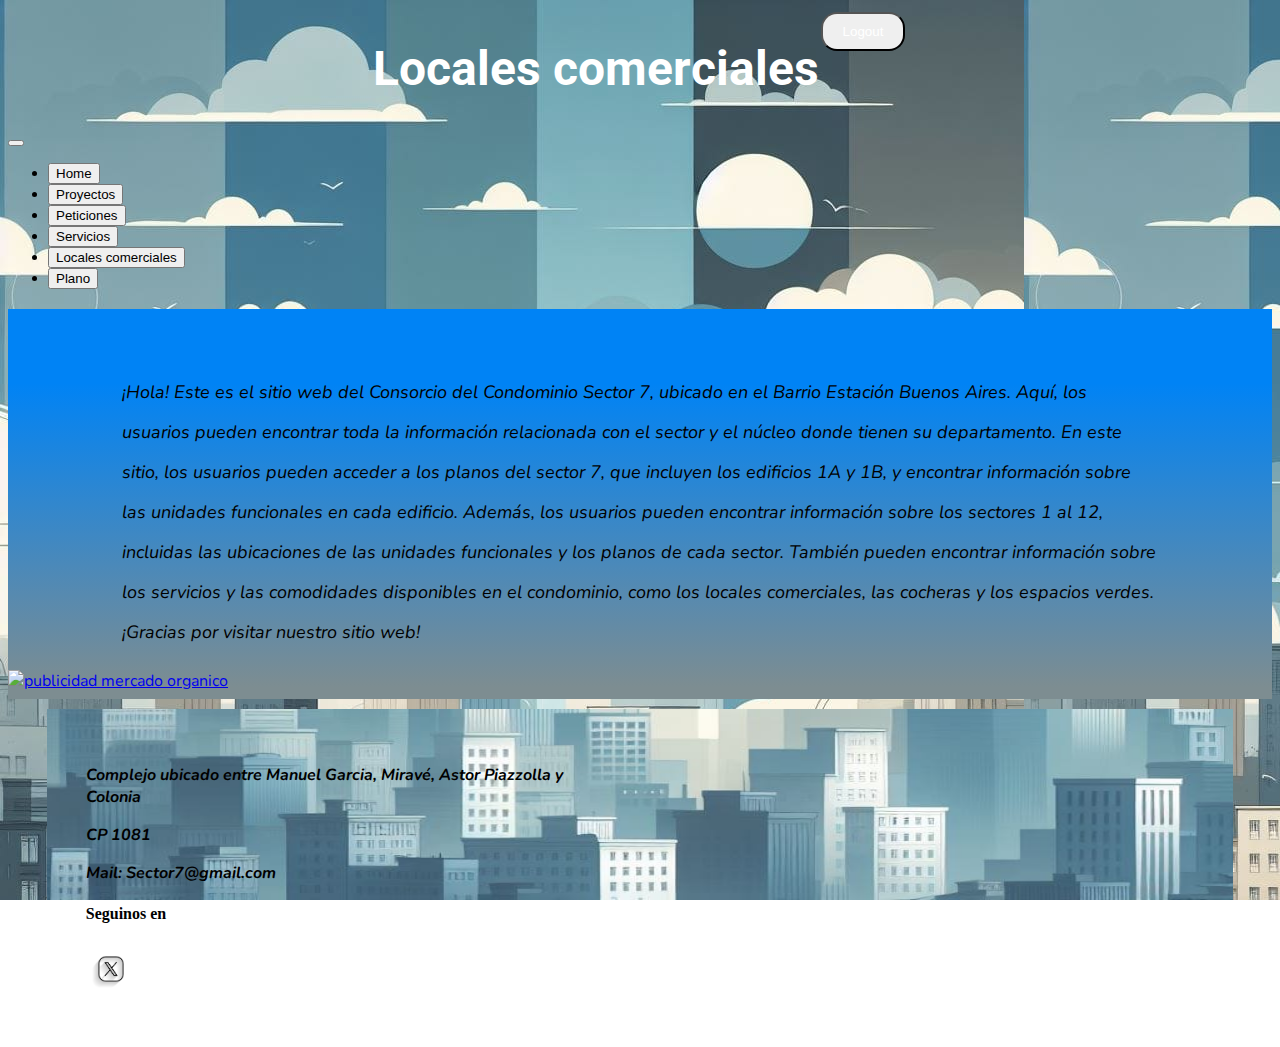
==== pages/locales.html @ c0dd50c4 "se agrega burguer button y pag locales" ====
<!DOCTYPE html>
<html lang="es">

<head>
    <meta charset="UTF-8">
    <meta name="viewport" content="width=device-width, initial-scale=1.0">
    <title>E.B.A. Sector 7</title>
    <link rel="shortcut icon" href="./icons/favicon.png" type="image/x-icon">
    <!-- link CSS boostrap -->
    <link href="https://cdn.jsdelivr.net/npm/bootstrap@5.3.2/dist/css/bootstrap.min.css" rel="stylesheet"
        integrity="sha384-T3c6CoIi6uLrA9TneNEoa7RxnatzjcDSCmG1MXxSR1GAsXEV/Dwwykc2MPK8M2HN" crossorigin="anonymous">
    <!-- link CSS -->
    <link rel="stylesheet" href="../css/main.css">
</head>

<body class="bg-img flex-wrap">


    <header class="flex flex-wrap ">

        <div class="container">
            <h1 class="text-bold banner shadow-sm">
                Locales comerciales
            </h1>
        </div>

        <div>
            <a href="./pages/log.html">
                <button type="button" class="btn button btn-primary" data-bs-toggle="tab"
                    aria-expanded="false">Logout</button></a>
        </div>
    </header>
    <nav class="navbar navbar-expand-sm ">
        <div class="container-fluid flex-wrap ">

            <button
                class="container-fluid navbar-toggler navbar-nav me-auto mb-2 mb-lg-0 nav-fill p-1 smal bg-primary rounded-5 shadow-sm"
                type="button" data-bs-toggle="collapse" data-bs-target="#navbarSupportedContent"
                aria-controls="navbarSupportedContent" aria-expanded="false" aria-label="Toggle navigation">
                <span class="container-fluid navbar-toggler-icon"></span>
            </button>

            <div class="collapse navbar-collapse" id="navbarSupportedContent">
                <ul class="container-fluid nav nav-pills navbar-nav me-auto mb-2 mb-lg-0 nav-fill p-1 smal bg-primary rounded-5 shadow-sm "
                    id="pillNav2" role="tablist"
                    style="--bs-nav-link-color: var(--bs-white); --bs-nav-pills-link-active-color: var(--bs-primary); --bs-nav-pills-link-active-bg: var(--bs-white);">
                    <li class="nav-item" role="presentation">
                        <a href="../index.html">
                            <button class="nav-link rounded-5" id="home-tab2" data-bs-toggle="tab" type="button"
                                role="tab" aria-selected="true">Home</button> </a>
                    </li>
                    <li class="nav-item" role="presentation">
                        <a href="../pages/proyectos.html">
                            <button class="nav-link rounded-5" id="home-tab2" data-bs-toggle="tab" type="button"
                                role="tab" aria-selected="false">Proyectos</button> </a>
                    </li>
                    <li class="nav-item" role="presentation">
                        <a href="../pages/peticiones.html">
                            <button class="nav-link rounded-5" id="profile-tab2" data-bs-toggle="tab" type="button"
                                role="tab" aria-selected="false">Peticiones</button></a>
                    </li>
                    <li class="nav-item" role="presentation">
                        <a href="../pages/servicios.html">
                            <button class="nav-link rounded-5" id="profile-tab2" data-bs-toggle="tab" type="button"
                                role="tab" aria-selected="false">Servicios</button></a>
                    </li>
                    <li class="nav-item" role="presentation">
                        <a href="#">
                            <button class="nav-link  active rounded-5" id="contact-tab2" data-bs-toggle="tab"
                                type="button" role="tab" aria-selected="false">Locales comerciales</button></a>
                    </li>
                    <li class="nav-item " role="presentation"> <a
                            href="../planos/planos_sector_7_-_estacion_buenos_aires.pdf" target="_blank">
                            <button class="nav-link rounded-5" id="contact-tab3" data-bs-toggle="tab" type="button"
                                role="tab" aria-selected="false">Plano</button></a>
                    </li>
                </ul>
            </div>

        </div>
    </nav>
    <main class="container flex">

        <p class="text-italic col-12 col-md-8">
            ¡Hola! Este es el sitio web del Consorcio del Condominio Sector 7, ubicado en el Barrio Estación
            Buenos Aires. Aquí, los usuarios pueden encontrar toda la información relacionada con el sector
            y el núcleo donde tienen su departamento. En este sitio, los usuarios pueden acceder a los
            planos del sector 7, que incluyen los edificios 1A y 1B, y encontrar información sobre las
            unidades funcionales en cada edificio. Además, los usuarios pueden encontrar información sobre
            los sectores 1 al 12, incluidas las ubicaciones de las unidades funcionales y los planos de cada
            sector. También pueden encontrar información sobre los servicios y las comodidades disponibles
            en el condominio, como los locales comerciales, las cocheras y los espacios verdes. ¡Gracias por
            visitar nuestro sitio web!
        </p>
        <aside class="col-4 col-12 col-md-4">
            <a href="https://mercadillosaludable.com.ar/tiendaonline/" target="_blank">
                <img src="./img/publicidad.jpeg" class="publicidad" alt="publicidad mercado organico">
            </a>
        </aside>

    </main>


    <footer class="flex flex-foot container">
        <div>
            <p> Complejo ubicado entre Manuel Garcia, Miravé, Astor Piazzolla y Colonia</p>
            <p> CP 1081</p>
            <p>Mail: Sector7@gmail.com</p>

            <h4>Seguinos en </h4>
            <div>
                <a href="https://twitter.com/?lang=es" target="_blank">
                    <img src="../icons/x-logo.jpg" class="insta-social-icons" alt="icono de X">
                </a>
            </div>
        </div>


        <iframe
            src="https://www.google.com/maps/embed?pb=!1m18!1m12!1m3!1d3282.4201870829006!2d-58.39779462540276!3d-34.64408985962954!2m3!1f0!2f0!3f0!3m2!1i1024!2i768!4f13.1!3m3!1m2!1s0x95bccb83aa2471dd%3A0x583ea751033adac0!2sEstaci%C3%B3n%20Buenos%20Aires%20Sector%207!5e0!3m2!1ses-419!2sar!4v1702145717368!5m2!1ses-419!2sar"
            width="600" height="200" style="border:0;" allowfullscreen="" loading="lazy"
            referrerpolicy="no-referrer-when-downgrade">
        </iframe>



    </footer>


    <script src="https://cdn.jsdelivr.net/npm/bootstrap@5.3.2/dist/js/bootstrap.bundle.min.js"
        integrity="sha384-C6RzsynM9kWDrMNeT87bh95OGNyZPhcTNXj1NW7RuBCsyN/o0jlpcV8Qyq46cDfL"
        crossorigin="anonymous"></script>


</body>

</html>
---- css/main.css ----
@import url("https://fonts.googleapis.com/css2?family=Nunito:ital,wght@1,300;1,500&family=Open+Sans:ital,wght@0,300;1,300&family=Roboto:wght@500&display=swap");
h1 {
  display: flex;
  text-align: center;
  color: rgb(255, 255, 255);
  font-family: "Roboto", sans-serif;
  font-size: 300%;
  align-items: center;
  flex-direction: row;
}

h2 {
  font-family: "Nunito", sans-serif;
  text-decoration: black;
  font-size: xx-large;
  color: rgb(1, 0, 10);
}

h3 {
  color: aliceblue;
  text-decoration: underline;
  text-align: center;
}

main {
  display: flex;
  flex-wrap: wrap;
  background-image: linear-gradient(to top, #7d8d91 3%, #0083f5 81%);
  margin-top: 20px;
  padding-top: 1.5%;
  color: rgb(0, 0, 0);
  font-family: "Nunito", sans-serif;
  background-size: cover;
}

.text-italic {
  font-style: italic;
  padding: 2% 9% 0% 9%;
  font-size: large;
  line-height: 40px;
}

.text-bold {
  font-weight: bold;
}

.publicidad {
  max-width: 100%;
  margin-bottom: 3.5%;
}

.banner {
  justify-content: center;
  background-repeat: repeat-x;
  background-attachment: fixed;
  background-position: center;
}

.flex {
  display: flex;
}

.flex-wrap {
  flex-wrap: wrap;
  min-width: 320px;
  max-width: auto;
  justify-content: center;
}

.proyect-direccion {
  flex-direction: row;
}

.back-peticions {
  background-image: linear-gradient(to top, #7d8d91 3%, #0083f5 81%);
}

.section-peticion {
  margin-top: 20px;
}

.btn-peticiones {
  justify-content: end;
  margin-left: 10px;
}

.proyect-back {
  background-image: linear-gradient(to left, #6e7575 3%, #e5e5f3 81%);
}

.flex {
  display: flex;
}

.contenedor {
  flex-direction: row;
  position: relative;
  box-sizing: border-box;
}

.serv-div {
  width: 100%;
  height: auto;
  padding: 4%;
  margin: 10px auto;
  box-sizing: border-box;
  border: 4px solid;
}

.list-style {
  list-style-type: none;
}

.bg-img {
  background-image: url(../img/Edificios-azul-2.jpg);
  background-repeat: repeat;
  background-attachment: fixed;
}

.flex-direction {
  display: flex;
  align-items: end;
  justify-content: space-around;
}

.proyect-back {
  background-image: linear-gradient(to left, #6e7575 3%, #e5e5f3 81%);
}

footer p {
  font-family: "Nunito", sans-serif;
  color: black;
  font-weight: bold;
  font-style: italic;
}

footer h4 {
  font-weight: bold;
}

.flex-foot {
  display: flex;
  flex-direction: row;
  justify-content: space-between;
  box-sizing: border-box;
  border: none;
  background-color: #d71fef;
}

footer {
  width: 93.8%;
  height: 30%;
  margin: 10px auto;
  padding: 3.05%;
  border: double rgb(0, 0, 0);
  background-image: url(../img/Edificios-azul-1.jpg);
  background-repeat: round;
  background-attachment: fixed;
}

.bg-img {
  background-image: url(../img/Edificios-azul-2.jpg);
  background-repeat: repeat;
  background-attachment: fixed;
}

.insta-social-icons {
  height: 50px;
  width: 50px;
}

.element {
  background-image: linear-gradient(to bottom right, #0000ff 3%, #0083f5 81%);
  background-repeat: no-repeat;
  background-size: cover;
  height: 100vh;
}

.center-form {
  justify-content: center;
  text-align: center;
}

label {
  display: block;
}

.button {
  color: white;
  padding: 10px 20px;
  text-align: center;
  text-decoration: none;
  display: inline-block;
  margin: 4px 2px;
  cursor: pointer;
  border-radius: 16px;
}

/*# sourceMappingURL=main.css.map */
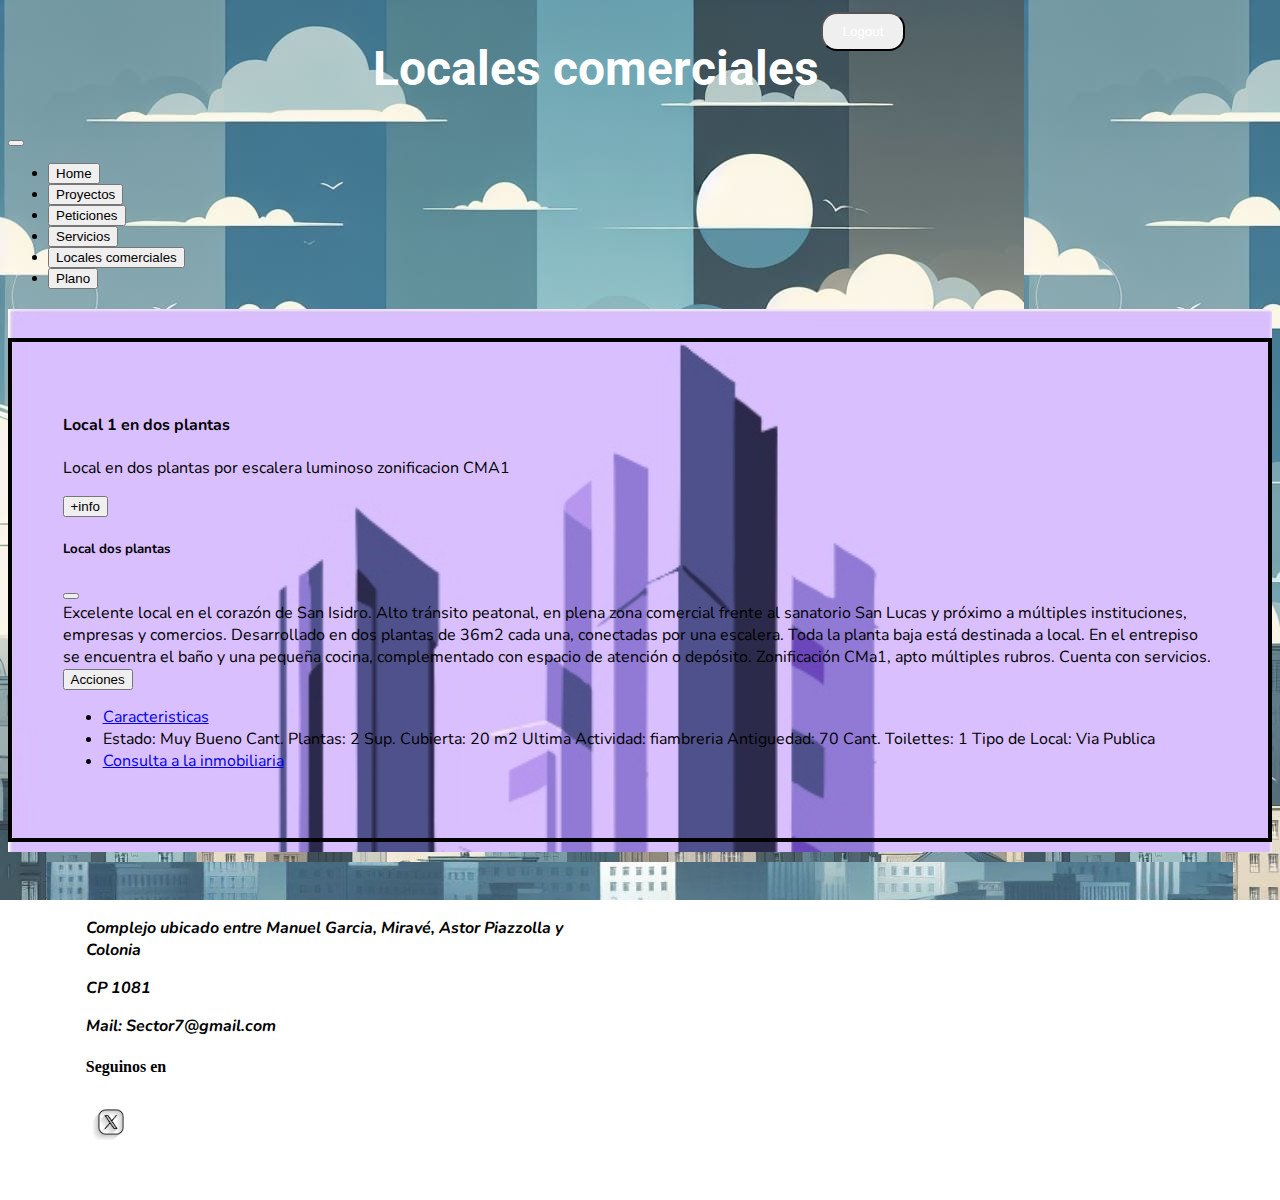
==== commit fd8fafef: "se trabajo en pag locales comerciales" ====
--- a/pages/locales.html
+++ b/pages/locales.html
@@ -5,7 +5,7 @@
     <meta charset="UTF-8">
     <meta name="viewport" content="width=device-width, initial-scale=1.0">
     <title>E.B.A. Sector 7</title>
-    <link rel="shortcut icon" href="./icons/favicon.png" type="image/x-icon">
+    <link rel="shortcut icon" href="../icons/favicon.png" type="image/x-icon">
     <!-- link CSS boostrap -->
     <link href="https://cdn.jsdelivr.net/npm/bootstrap@5.3.2/dist/css/bootstrap.min.css" rel="stylesheet"
         integrity="sha384-T3c6CoIi6uLrA9TneNEoa7RxnatzjcDSCmG1MXxSR1GAsXEV/Dwwykc2MPK8M2HN" crossorigin="anonymous">
@@ -79,24 +79,71 @@
 
         </div>
     </nav>
-    <main class="container flex">
+    <main class="main-servicios  flex container">
 
-        <p class="text-italic col-12 col-md-8">
-            ¡Hola! Este es el sitio web del Consorcio del Condominio Sector 7, ubicado en el Barrio Estación
-            Buenos Aires. Aquí, los usuarios pueden encontrar toda la información relacionada con el sector
-            y el núcleo donde tienen su departamento. En este sitio, los usuarios pueden acceder a los
-            planos del sector 7, que incluyen los edificios 1A y 1B, y encontrar información sobre las
-            unidades funcionales en cada edificio. Además, los usuarios pueden encontrar información sobre
-            los sectores 1 al 12, incluidas las ubicaciones de las unidades funcionales y los planos de cada
-            sector. También pueden encontrar información sobre los servicios y las comodidades disponibles
-            en el condominio, como los locales comerciales, las cocheras y los espacios verdes. ¡Gracias por
-            visitar nuestro sitio web!
-        </p>
-        <aside class="col-4 col-12 col-md-4">
-            <a href="https://mercadillosaludable.com.ar/tiendaonline/" target="_blank">
-                <img src="./img/publicidad.jpeg" class="publicidad" alt="publicidad mercado organico">
-            </a>
-        </aside>
+        <div class="serv-div col-12 ">
+
+            <h4>Local 1 en dos plantas</h4>
+            <p>
+                Local en dos plantas por escalera luminoso zonificacion CMA1
+            </p>
+
+            <button class="btn btn-primary" type="button" data-bs-toggle="offcanvas" data-bs-target="#offcanvasExample"
+                aria-controls="offcanvasExample">
+                +info
+            </button>
+
+            <div class="offcanvas offcanvas-start" tabindex="-1" id="offcanvasExample"
+                aria-labelledby="offcanvasExampleLabel">
+                <div class="offcanvas-header">
+                    <h5 class="offcanvas-title shadow-lg" id="offcanvasExampleLabel">Local dos plantas</h5>
+                    <button type="button" class="btn-close" data-bs-dismiss="offcanvas" aria-label="Close"></button>
+                </div>
+                <div class="offcanvas-body shado shadow-sm">
+                    <div>
+                        Excelente local en el corazón de San Isidro.
+                        Alto tránsito peatonal, en plena zona comercial frente al sanatorio San Lucas y próximo a
+                        múltiples instituciones, empresas y comercios.
+                        Desarrollado en dos plantas de 36m2 cada una, conectadas por una escalera. Toda la planta baja
+                        está destinada a local. En el entrepiso se encuentra el baño y una pequeña cocina, complementado
+                        con espacio de atención o depósito.
+                        Zonificación CMa1, apto múltiples rubros. Cuenta con servicios.
+                    </div>
+                    <div class="dropdown mt-3">
+                        <button class="btn btn-secondary dropdown-toggle" type="button" data-bs-toggle="dropdown">
+                            Acciones
+                        </button>
+                        <ul class="dropdown-menu">
+                            <li><a class="dropdown-item sub-acciones" href="#">Caracteristicas</a>
+                            <li>
+
+                                Estado: Muy Bueno
+
+                                Cant. Plantas: 2
+
+                                Sup. Cubierta: 20 m2
+
+                                Ultima Actividad: fiambreria
+
+                                Antiguedad: 70
+
+                                Cant. Toilettes: 1
+
+                                Tipo de Local: Via Publica
+                            </li>
+                            </li>
+                            <li><a class="dropdown-item sub-acciones"
+                                    href="https://www.argenprop.com/local-en-alquiler-en-congreso--15291040">Consulta a
+                                    la inmobiliaria</a></li>
+                        </ul>
+                    </div>
+                </div>
+            </div>
+
+
+
+        </div>
+
 
     </main>
 
--- a/css/main.css
+++ b/css/main.css
@@ -1,3 +1,4 @@
+@import url("https://fonts.googleapis.com/css2?family=Nunito:ital,wght@1,300;1,500&family=Open+Sans:ital,wght@0,300;1,300&family=Roboto:wght@500&display=swap");
 @import url("https://fonts.googleapis.com/css2?family=Nunito:ital,wght@1,300;1,500&family=Open+Sans:ital,wght@0,300;1,300&family=Roboto:wght@500&display=swap");
 h1 {
   display: flex;
@@ -196,4 +197,18 @@
   border-radius: 16px;
 }
 
+main {
+  background-image: url(../img/condominios.jpg);
+}
+main h3 h4 h5 {
+  font-family: "Nunito", sans-serif;
+  font-style: normal;
+  color: black;
+}
+
+.sub-acciones {
+  text-decoration: underline;
+  text-shadow: black;
+}
+
 /*# sourceMappingURL=main.css.map */
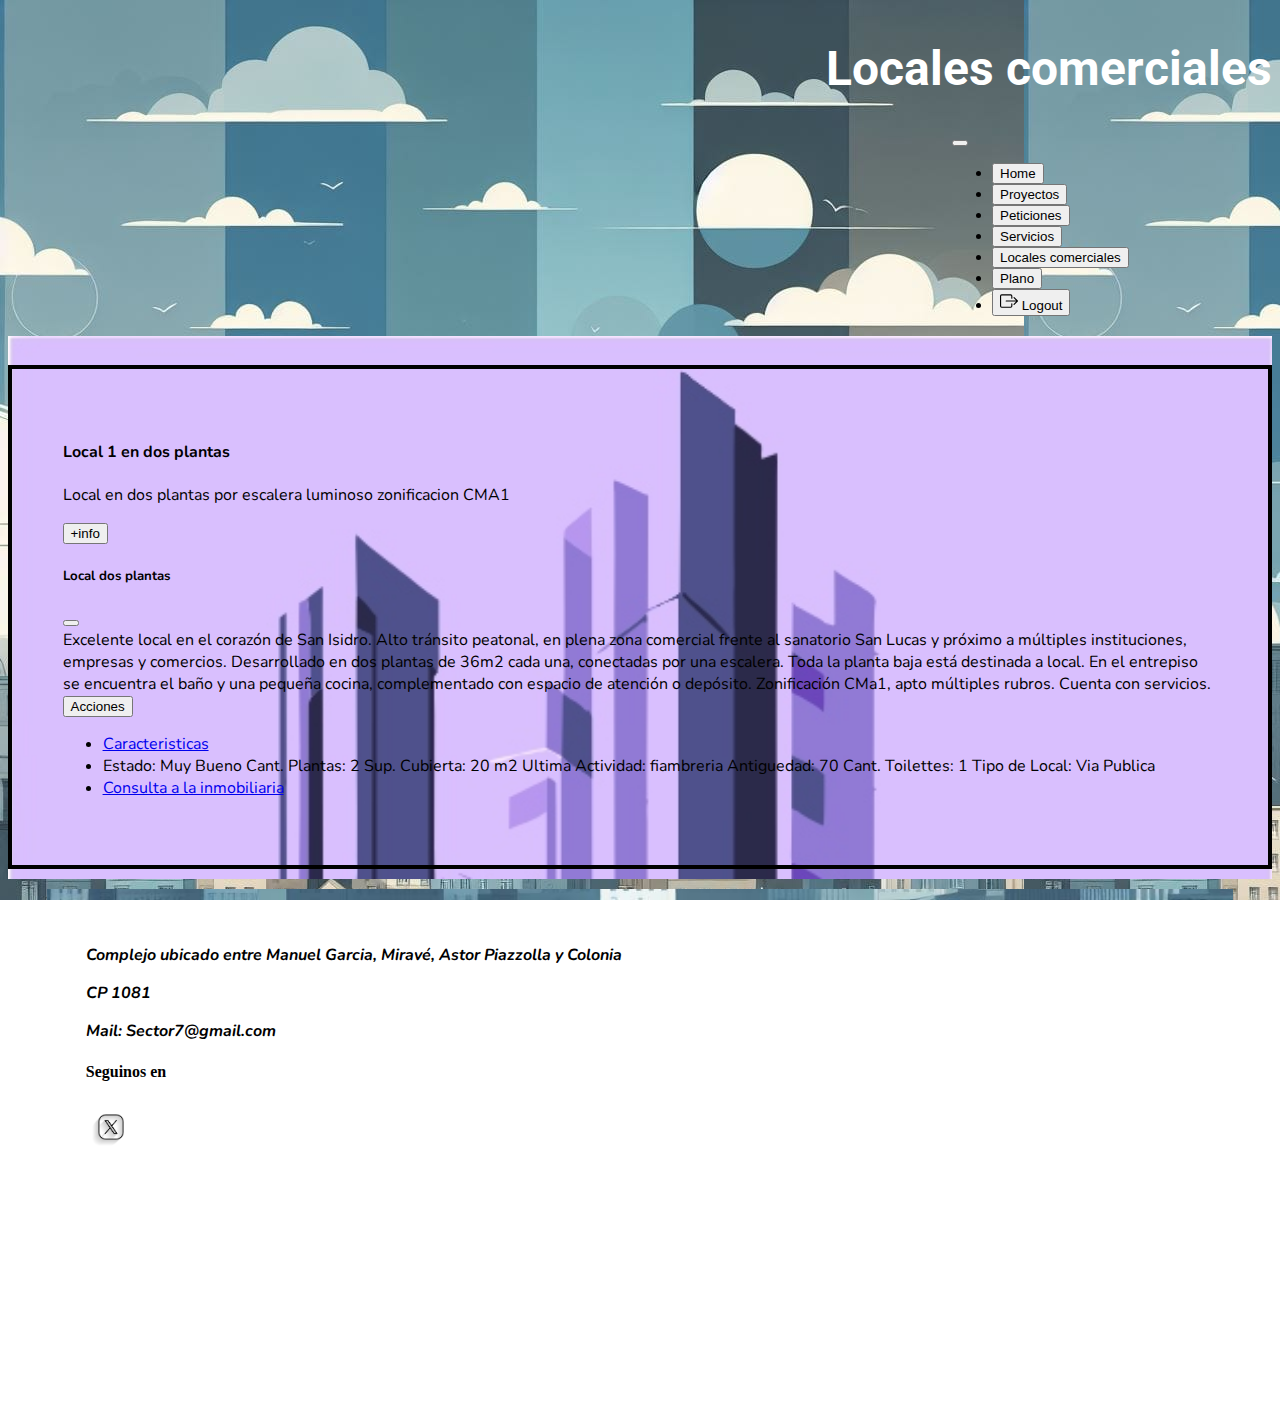
==== commit 67d09988: "modificaciones al nav y ajustes" ====
--- a/pages/locales.html
+++ b/pages/locales.html
@@ -14,8 +14,6 @@
 </head>
 
 <body class="bg-img flex-wrap">
-
-
     <header class="flex flex-wrap ">
 
         <div class="container">
@@ -24,11 +22,6 @@
             </h1>
         </div>
 
-        <div>
-            <a href="./pages/log.html">
-                <button type="button" class="btn button btn-primary" data-bs-toggle="tab"
-                    aria-expanded="false">Logout</button></a>
-        </div>
     </header>
     <nav class="navbar navbar-expand-sm ">
         <div class="container-fluid flex-wrap ">
@@ -74,12 +67,21 @@
                             <button class="nav-link rounded-5" id="contact-tab3" data-bs-toggle="tab" type="button"
                                 role="tab" aria-selected="false">Plano</button></a>
                     </li>
+                    <li class="nav-item " role="presentation"> 
+                        <a href="../pages/log.html">
+                            <button class="nav-link rounded-5 salir" ><svg xmlns="http://www.w3.org/2000/svg" width="18" height="18" fill="currentColor" class="bi bi-box-arrow-right" viewBox="0 0 16 16">
+                                <path fill-rule="evenodd" d="M10 12.5a.5.5 0 0 1-.5.5h-8a.5.5 0 0 1-.5-.5v-9a.5.5 0 0 1 .5-.5h8a.5.5 0 0 1 .5.5v2a.5.5 0 0 0 1 0v-2A1.5 1.5 0 0 0 9.5 2h-8A1.5 1.5 0 0 0 0 3.5v9A1.5 1.5 0 0 0 1.5 14h8a1.5 1.5 0 0 0 1.5-1.5v-2a.5.5 0 0 0-1 0z"/>
+                                <path fill-rule="evenodd" d="M15.854 8.354a.5.5 0 0 0 0-.708l-3-3a.5.5 0 0 0-.708.708L14.293 7.5H5.5a.5.5 0 0 0 0 1h8.793l-2.147 2.146a.5.5 0 0 0 .708.708z" class="salir"/>
+                                </svg>
+                            Logout</button>
+                        </a>
+                    </li>
                 </ul>
             </div>
 
         </div>
     </nav>
-    <main class="main-servicios  flex container">
+    <main class="  flex container">
 
         <div class="serv-div col-12 ">
 
@@ -148,8 +150,8 @@
     </main>
 
 
-    <footer class="flex flex-foot container">
-        <div>
+    <footer class=" flex container flex-foot ">   
+        <div class="mb-3">
             <p> Complejo ubicado entre Manuel Garcia, Miravé, Astor Piazzolla y Colonia</p>
             <p> CP 1081</p>
             <p>Mail: Sector7@gmail.com</p>
@@ -159,18 +161,14 @@
                 <a href="https://twitter.com/?lang=es" target="_blank">
                     <img src="../icons/x-logo.jpg" class="insta-social-icons" alt="icono de X">
                 </a>
-            </div>
-        </div>
-
-
-        <iframe
+            </div>    
+        </div> 
+        
+        <iframe class="col-12 col-xl-6 " 
             src="https://www.google.com/maps/embed?pb=!1m18!1m12!1m3!1d3282.4201870829006!2d-58.39779462540276!3d-34.64408985962954!2m3!1f0!2f0!3f0!3m2!1i1024!2i768!4f13.1!3m3!1m2!1s0x95bccb83aa2471dd%3A0x583ea751033adac0!2sEstaci%C3%B3n%20Buenos%20Aires%20Sector%207!5e0!3m2!1ses-419!2sar!4v1702145717368!5m2!1ses-419!2sar"
             width="600" height="200" style="border:0;" allowfullscreen="" loading="lazy"
             referrerpolicy="no-referrer-when-downgrade">
         </iframe>
-
-
-
     </footer>
 
 
--- a/css/main.css
+++ b/css/main.css
@@ -46,8 +46,10 @@
 }
 
 .publicidad {
-  max-width: 100%;
-  margin-bottom: 3.5%;
+  display: block;
+  margin: auto;
+  max-width: 90%;
+  max-height: 75%;
 }
 
 .banner {
@@ -106,6 +108,8 @@
   margin: 10px auto;
   box-sizing: border-box;
   border: 4px solid;
+  
+
 }
 
 .list-style {
@@ -116,6 +120,7 @@
   background-image: url(../img/Edificios-azul-2.jpg);
   background-repeat: repeat;
   background-attachment: fixed;
+  justify-items: flex-end;
 }
 
 .flex-direction {
@@ -149,7 +154,9 @@
 }
 
 footer {
-  width: 93.8%;
+  display: flex;
+  flex-wrap: wrap;
+  max-width: 93.8%;
   height: 30%;
   margin: 10px auto;
   padding: 3.05%;
@@ -184,6 +191,7 @@
 
 label {
   display: block;
+ 
 }
 
 .button {
@@ -199,6 +207,9 @@
 
 main {
   background-image: url(../img/condominios.jpg);
+  
+  
+ 
 }
 main h3 h4 h5 {
   font-family: "Nunito", sans-serif;
@@ -211,4 +222,7 @@
   text-shadow: black;
 }
 
+
+
+
 /*# sourceMappingURL=main.css.map */
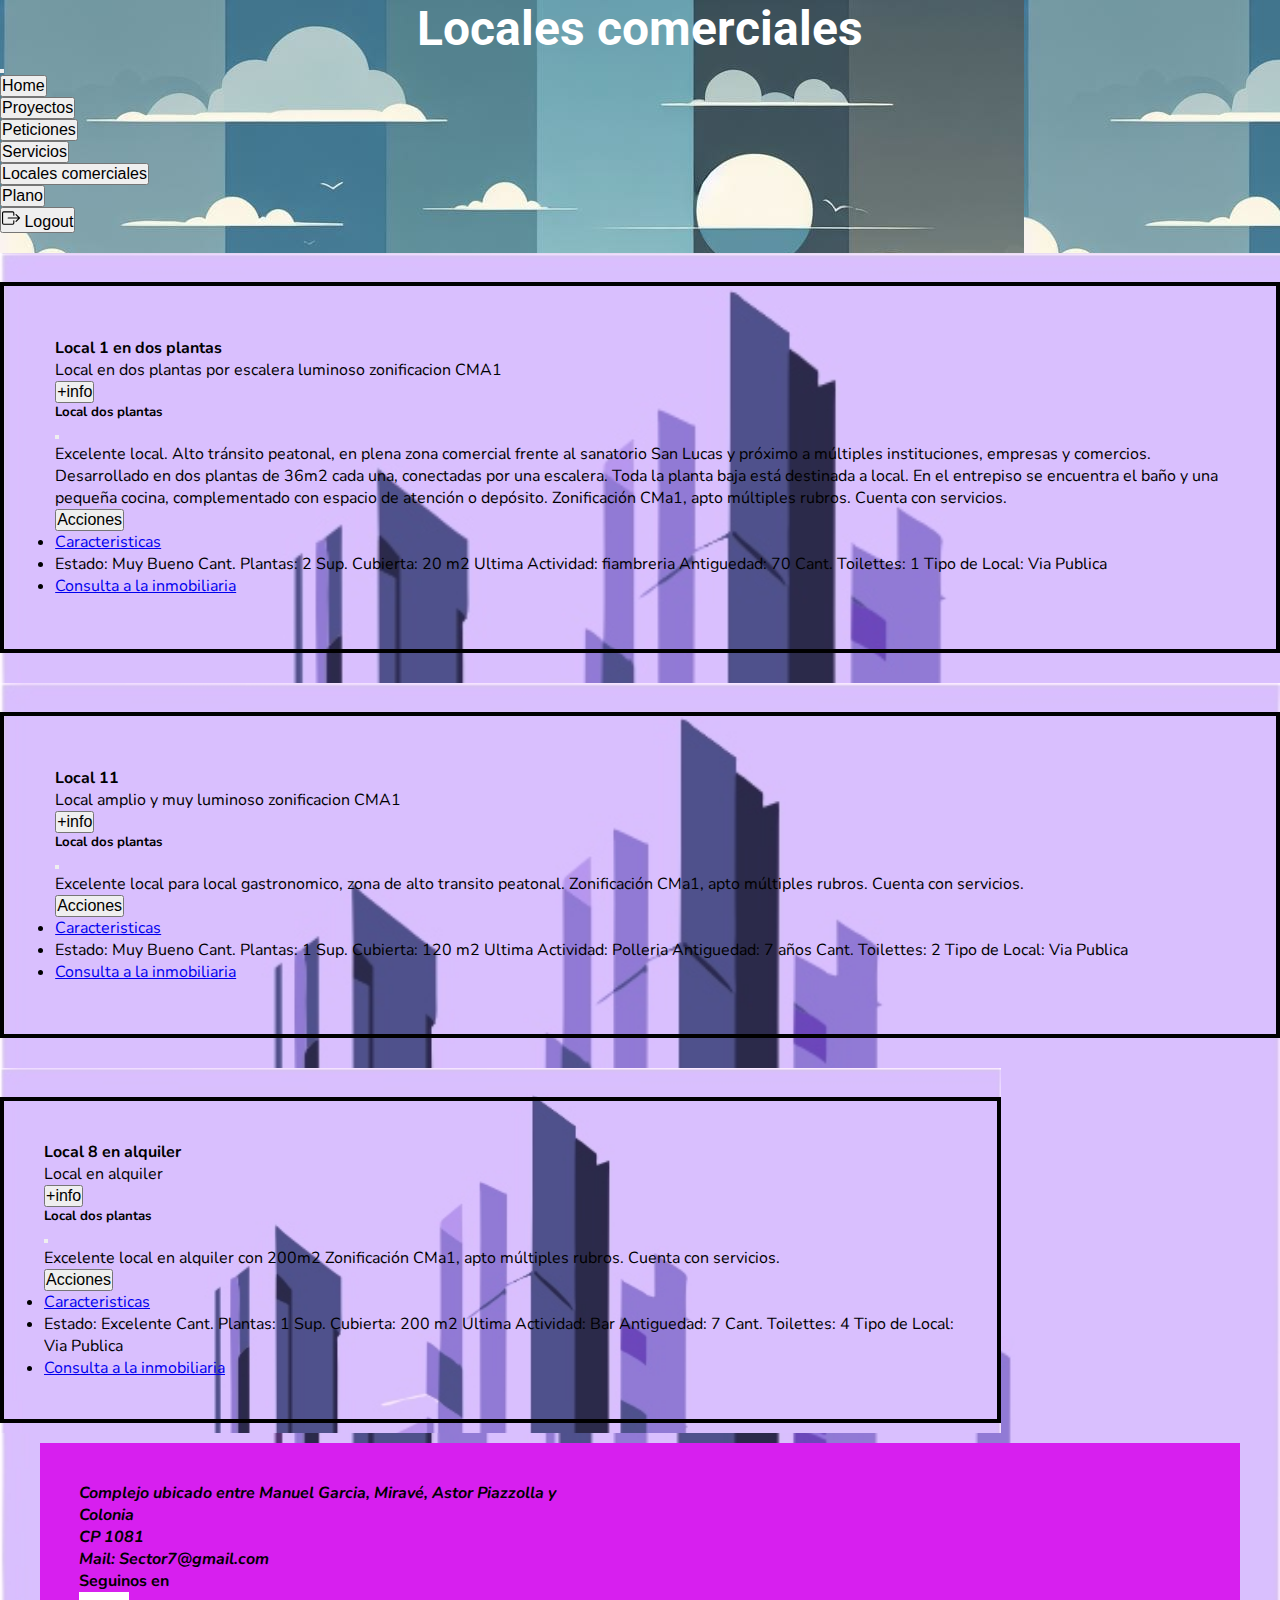
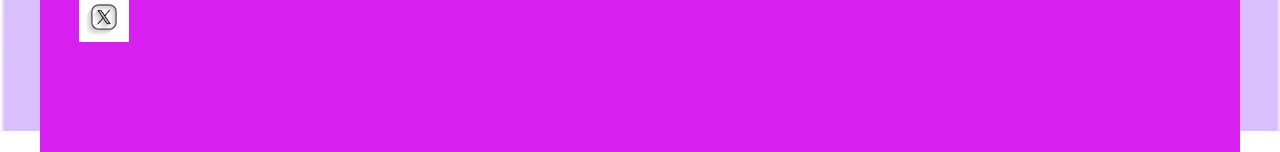
==== commit 99f5f34f: "Se agrega pag error 404, nesting, animaciones, mixins" ====
--- a/pages/locales.html
+++ b/pages/locales.html
@@ -37,43 +37,47 @@
                 <ul class="container-fluid nav nav-pills navbar-nav me-auto mb-2 mb-lg-0 nav-fill p-1 smal bg-primary rounded-5 shadow-sm "
                     id="pillNav2" role="tablist"
                     style="--bs-nav-link-color: var(--bs-white); --bs-nav-pills-link-active-color: var(--bs-primary); --bs-nav-pills-link-active-bg: var(--bs-white);">
-                    <li class="nav-item" role="presentation">
+                    <li class="nav-item transform" role="presentation">
                         <a href="../index.html">
                             <button class="nav-link rounded-5" id="home-tab2" data-bs-toggle="tab" type="button"
                                 role="tab" aria-selected="true">Home</button> </a>
                     </li>
-                    <li class="nav-item" role="presentation">
+                    <li class="nav-item transform" role="presentation">
                         <a href="../pages/proyectos.html">
                             <button class="nav-link rounded-5" id="home-tab2" data-bs-toggle="tab" type="button"
                                 role="tab" aria-selected="false">Proyectos</button> </a>
                     </li>
-                    <li class="nav-item" role="presentation">
+                    <li class="nav-item transform" role="presentation">
                         <a href="../pages/peticiones.html">
                             <button class="nav-link rounded-5" id="profile-tab2" data-bs-toggle="tab" type="button"
                                 role="tab" aria-selected="false">Peticiones</button></a>
                     </li>
-                    <li class="nav-item" role="presentation">
+                    <li class="nav-item transform" role="presentation">
                         <a href="../pages/servicios.html">
                             <button class="nav-link rounded-5" id="profile-tab2" data-bs-toggle="tab" type="button"
                                 role="tab" aria-selected="false">Servicios</button></a>
                     </li>
-                    <li class="nav-item" role="presentation">
+                    <li class="nav-item transform" role="presentation">
                         <a href="#">
                             <button class="nav-link  active rounded-5" id="contact-tab2" data-bs-toggle="tab"
                                 type="button" role="tab" aria-selected="false">Locales comerciales</button></a>
                     </li>
-                    <li class="nav-item " role="presentation"> <a
+                    <li class="nav-item transform" role="presentation"> <a
                             href="../planos/planos_sector_7_-_estacion_buenos_aires.pdf" target="_blank">
                             <button class="nav-link rounded-5" id="contact-tab3" data-bs-toggle="tab" type="button"
                                 role="tab" aria-selected="false">Plano</button></a>
                     </li>
-                    <li class="nav-item " role="presentation"> 
-                        <a href="../pages/log.html">
-                            <button class="nav-link rounded-5 salir" ><svg xmlns="http://www.w3.org/2000/svg" width="18" height="18" fill="currentColor" class="bi bi-box-arrow-right" viewBox="0 0 16 16">
-                                <path fill-rule="evenodd" d="M10 12.5a.5.5 0 0 1-.5.5h-8a.5.5 0 0 1-.5-.5v-9a.5.5 0 0 1 .5-.5h8a.5.5 0 0 1 .5.5v2a.5.5 0 0 0 1 0v-2A1.5 1.5 0 0 0 9.5 2h-8A1.5 1.5 0 0 0 0 3.5v9A1.5 1.5 0 0 0 1.5 14h8a1.5 1.5 0 0 0 1.5-1.5v-2a.5.5 0 0 0-1 0z"/>
-                                <path fill-rule="evenodd" d="M15.854 8.354a.5.5 0 0 0 0-.708l-3-3a.5.5 0 0 0-.708.708L14.293 7.5H5.5a.5.5 0 0 0 0 1h8.793l-2.147 2.146a.5.5 0 0 0 .708.708z" class="salir"/>
+                    <li class="nav-item transform" role="presentation">
+                        <a href="./error-404.html">
+                            <button class="nav-link rounded-5 salir"><svg xmlns="http://www.w3.org/2000/svg" width="18"
+                                    height="18" fill="currentColor" class="bi bi-box-arrow-right" viewBox="0 0 16 16">
+                                    <path fill-rule="evenodd"
+                                        d="M10 12.5a.5.5 0 0 1-.5.5h-8a.5.5 0 0 1-.5-.5v-9a.5.5 0 0 1 .5-.5h8a.5.5 0 0 1 .5.5v2a.5.5 0 0 0 1 0v-2A1.5 1.5 0 0 0 9.5 2h-8A1.5 1.5 0 0 0 0 3.5v9A1.5 1.5 0 0 0 1.5 14h8a1.5 1.5 0 0 0 1.5-1.5v-2a.5.5 0 0 0-1 0z" />
+                                    <path fill-rule="evenodd"
+                                        d="M15.854 8.354a.5.5 0 0 0 0-.708l-3-3a.5.5 0 0 0-.708.708L14.293 7.5H5.5a.5.5 0 0 0 0 1h8.793l-2.147 2.146a.5.5 0 0 0 .708.708z"
+                                        class="salir" />
                                 </svg>
-                            Logout</button>
+                                Logout</button>
                         </a>
                     </li>
                 </ul>
@@ -103,7 +107,7 @@
                 </div>
                 <div class="offcanvas-body shado shadow-sm">
                     <div>
-                        Excelente local en el corazón de San Isidro.
+                        Excelente local.
                         Alto tránsito peatonal, en plena zona comercial frente al sanatorio San Lucas y próximo a
                         múltiples instituciones, empresas y comercios.
                         Desarrollado en dos plantas de 36m2 cada una, conectadas por una escalera. Toda la planta baja
@@ -145,36 +149,159 @@
 
 
         </div>
-
-
-    </main>
-
-
-    <footer class=" flex container flex-foot ">   
-        <div class="mb-3">
-            <p> Complejo ubicado entre Manuel Garcia, Miravé, Astor Piazzolla y Colonia</p>
-            <p> CP 1081</p>
-            <p>Mail: Sector7@gmail.com</p>
-
-            <h4>Seguinos en </h4>
-            <div>
-                <a href="https://twitter.com/?lang=es" target="_blank">
-                    <img src="../icons/x-logo.jpg" class="insta-social-icons" alt="icono de X">
-                </a>
-            </div>    
-        </div> 
-        
-        <iframe class="col-12 col-xl-6 " 
-            src="https://www.google.com/maps/embed?pb=!1m18!1m12!1m3!1d3282.4201870829006!2d-58.39779462540276!3d-34.64408985962954!2m3!1f0!2f0!3f0!3m2!1i1024!2i768!4f13.1!3m3!1m2!1s0x95bccb83aa2471dd%3A0x583ea751033adac0!2sEstaci%C3%B3n%20Buenos%20Aires%20Sector%207!5e0!3m2!1ses-419!2sar!4v1702145717368!5m2!1ses-419!2sar"
-            width="600" height="200" style="border:0;" allowfullscreen="" loading="lazy"
-            referrerpolicy="no-referrer-when-downgrade">
-        </iframe>
-    </footer>
-
-
-    <script src="https://cdn.jsdelivr.net/npm/bootstrap@5.3.2/dist/js/bootstrap.bundle.min.js"
-        integrity="sha384-C6RzsynM9kWDrMNeT87bh95OGNyZPhcTNXj1NW7RuBCsyN/o0jlpcV8Qyq46cDfL"
-        crossorigin="anonymous"></script>
+        <main class="  flex container">
+
+            <div class="serv-div col-12 ">
+
+                <h4>Local 11 </h4>
+                <p>
+                    Local amplio y muy luminoso zonificacion CMA1
+                </p>
+
+                <button class="btn btn-primary" type="button" data-bs-toggle="offcanvas"
+                    data-bs-target="#offcanvasExample" aria-controls="offcanvasExample">
+                    +info
+                </button>
+
+                <div class="offcanvas offcanvas-start" tabindex="-1" id="offcanvasExample"
+                    aria-labelledby="offcanvasExampleLabel">
+                    <div class="offcanvas-header">
+                        <h5 class="offcanvas-title shadow-lg" id="offcanvasExampleLabel">Local dos plantas</h5>
+                        <button type="button" class="btn-close" data-bs-dismiss="offcanvas" aria-label="Close"></button>
+                    </div>
+                    <div class="offcanvas-body shado shadow-sm">
+                        <div>
+                            Excelente local para local gastronomico, zona de alto transito peatonal.
+                            Zonificación CMa1, apto múltiples rubros. Cuenta con servicios.
+                        </div>
+                        <div class="dropdown mt-3">
+                            <button class="btn btn-secondary dropdown-toggle" type="button" data-bs-toggle="dropdown">
+                                Acciones
+                            </button>
+                            <ul class="dropdown-menu">
+                                <li><a class="dropdown-item sub-acciones" href="#">Caracteristicas</a>
+                                <li>
+
+                                    Estado: Muy Bueno
+
+                                    Cant. Plantas: 1
+
+                                    Sup. Cubierta: 120 m2
+
+                                    Ultima Actividad: Polleria
+
+                                    Antiguedad: 7 años
+
+                                    Cant. Toilettes: 2
+
+                                    Tipo de Local: Via Publica
+                                </li>
+                                </li>
+                                <li><a class="dropdown-item sub-acciones"
+                                        href="https://www.argenprop.com/local-en-alquiler-en-flores-sur--12764101">Consulta
+                                        a
+                                        la inmobiliaria</a></li>
+                            </ul>
+                        </div>
+                    </div>
+                </div>
+
+
+
+            </div>
+            <main class="  flex container">
+
+                <div class="serv-div col-12 ">
+
+                    <h4>Local 8 en alquiler</h4>
+                    <p>
+                        Local en alquiler
+                    </p>
+
+                    <button class="btn btn-primary" type="button" data-bs-toggle="offcanvas"
+                        data-bs-target="#offcanvasExample" aria-controls="offcanvasExample">
+                        +info
+                    </button>
+
+                    <div class="offcanvas offcanvas-start" tabindex="-1" id="offcanvasExample"
+                        aria-labelledby="offcanvasExampleLabel">
+                        <div class="offcanvas-header">
+                            <h5 class="offcanvas-title shadow-lg" id="offcanvasExampleLabel">Local dos plantas</h5>
+                            <button type="button" class="btn-close" data-bs-dismiss="offcanvas"
+                                aria-label="Close"></button>
+                        </div>
+                        <div class="offcanvas-body shado shadow-sm">
+                            <div>
+                                Excelente local en alquiler con 200m2 
+                                Zonificación CMa1, apto múltiples rubros. Cuenta con servicios.
+                            </div>
+                            <div class="dropdown mt-3">
+                                <button class="btn btn-secondary dropdown-toggle" type="button"
+                                    data-bs-toggle="dropdown">
+                                    Acciones
+                                </button>
+                                <ul class="dropdown-menu">
+                                    <li><a class="dropdown-item sub-acciones" href="#">Caracteristicas</a>
+                                    <li>
+
+                                        Estado: Excelente
+
+                                        Cant. Plantas: 1
+
+                                        Sup. Cubierta: 200 m2
+
+                                        Ultima Actividad: Bar
+
+                                        Antiguedad: 7
+
+                                        Cant. Toilettes: 4
+
+                                        Tipo de Local: Via Publica
+                                    </li>
+                                    </li>
+                                    <li><a class="dropdown-item sub-acciones"
+                                            href="https://www.argenprop.com/local-en-alquiler-en-villa-pueyrredon--15241348">Consulta
+                                            a
+                                            la inmobiliaria</a></li>
+                                </ul>
+                            </div>
+                        </div>
+                    </div>
+
+
+
+                </div>
+
+
+
+            </main>
+
+
+            <footer class=" flex container flex-foot ">
+                <div class="mb-3">
+                    <p> Complejo ubicado entre Manuel Garcia, Miravé, Astor Piazzolla y Colonia</p>
+                    <p> CP 1081</p>
+                    <p>Mail: Sector7@gmail.com</p>
+
+                    <h4>Seguinos en </h4>
+                    <div>
+                        <a href="https://twitter.com/?lang=es" target="_blank">
+                            <img src="../icons/x-logo.jpg" class="insta-social-icons" alt="icono de X">
+                        </a>
+                    </div>
+                </div>
+
+                <iframe class="col-12 col-xl-6 "
+                    src="https://www.google.com/maps/embed?pb=!1m18!1m12!1m3!1d3282.4201870829006!2d-58.39779462540276!3d-34.64408985962954!2m3!1f0!2f0!3f0!3m2!1i1024!2i768!4f13.1!3m3!1m2!1s0x95bccb83aa2471dd%3A0x583ea751033adac0!2sEstaci%C3%B3n%20Buenos%20Aires%20Sector%207!5e0!3m2!1ses-419!2sar!4v1702145717368!5m2!1ses-419!2sar"
+                    width="600" height="200" style="border:0;" allowfullscreen="" loading="lazy"
+                    referrerpolicy="no-referrer-when-downgrade">
+                </iframe>
+            </footer>
+
+
+            <script src="https://cdn.jsdelivr.net/npm/bootstrap@5.3.2/dist/js/bootstrap.bundle.min.js"
+                integrity="sha384-C6RzsynM9kWDrMNeT87bh95OGNyZPhcTNXj1NW7RuBCsyN/o0jlpcV8Qyq46cDfL"
+                crossorigin="anonymous"></script>
 
 
 </body>
--- a/css/main.css
+++ b/css/main.css
@@ -1,3 +1,4 @@
+@import url("https://fonts.googleapis.com/css?family=Exo:400,700");
 @import url("https://fonts.googleapis.com/css2?family=Nunito:ital,wght@1,300;1,500&family=Open+Sans:ital,wght@0,300;1,300&family=Roboto:wght@500&display=swap");
 @import url("https://fonts.googleapis.com/css2?family=Nunito:ital,wght@1,300;1,500&family=Open+Sans:ital,wght@0,300;1,300&family=Roboto:wght@500&display=swap");
 h1 {
@@ -46,10 +47,8 @@
 }
 
 .publicidad {
-  display: block;
-  margin: auto;
-  max-width: 90%;
-  max-height: 75%;
+  max-width: 100%;
+  margin-bottom: 3.5%;
 }
 
 .banner {
@@ -108,8 +107,6 @@
   margin: 10px auto;
   box-sizing: border-box;
   border: 4px solid;
-  
-
 }
 
 .list-style {
@@ -120,7 +117,6 @@
   background-image: url(../img/Edificios-azul-2.jpg);
   background-repeat: repeat;
   background-attachment: fixed;
-  justify-items: flex-end;
 }
 
 .flex-direction {
@@ -131,6 +127,12 @@
 
 .proyect-back {
   background-image: linear-gradient(to left, #6e7575 3%, #e5e5f3 81%);
+}
+
+.transform:hover {
+  transform: translateY(2px);
+  transition: all 900ms;
+  cursor: pointer;
 }
 
 footer p {
@@ -154,9 +156,7 @@
 }
 
 footer {
-  display: flex;
-  flex-wrap: wrap;
-  max-width: 93.8%;
+  width: 93.8%;
   height: 30%;
   margin: 10px auto;
   padding: 3.05%;
@@ -191,7 +191,6 @@
 
 label {
   display: block;
- 
 }
 
 .button {
@@ -207,9 +206,6 @@
 
 main {
   background-image: url(../img/condominios.jpg);
-  
-  
- 
 }
 main h3 h4 h5 {
   font-family: "Nunito", sans-serif;
@@ -222,7 +218,474 @@
   text-shadow: black;
 }
 
-
-
+* {
+  margin: 0;
+  padding: 0;
+  -webkit-text-size-adjust: none;
+}
+
+.error-body {
+  padding: 0;
+  margin: 0;
+  background: #181828;
+  font-size: 14px;
+  line-height: 1;
+  height: 100%;
+  overflow: hidden;
+}
+
+label {
+  cursor: pointer;
+}
+
+input,
+select,
+button,
+textarea {
+  margin: 0;
+  font-size: 100%;
+}
+
+.top-header:before {
+  background-image: url(https://1.bp.blogspot.com/-gxsOcYWghHA/Xp_izTh4sFI/AAAAAAAAU8s/y637Fwg99qAuzW9na_NT_uApny8Vce95gCEwYBhgL/s1600/header-footer-gradient-bg.png);
+}
+
+.top-header:before {
+  content: "";
+  display: block;
+  width: 100%;
+  height: 4px;
+  background-repeat: repeat-x;
+  background-size: contain;
+  position: absolute;
+  top: 0;
+  left: 0;
+  opacity: 0.5;
+}
+
+.starsec {
+  content: " ";
+  position: absolute;
+  width: 3px;
+  height: 3px;
+  background: transparent;
+  box-shadow: 571px 173px #00BCD4, 1732px 143px #00BCD4, 1745px 454px #FF5722, 234px 784px #00BCD4, 1793px 1123px #FF9800, 1076px 504px #03A9F4, 633px 601px #FF5722, 350px 630px #FFEB3B, 1164px 782px #00BCD4, 76px 690px #3F51B5, 1825px 701px #CDDC39, 1646px 578px #FFEB3B, 544px 293px #2196F3, 445px 1061px #673AB7, 928px 47px #00BCD4, 168px 1410px #8BC34A, 777px 782px #9C27B0, 1235px 1941px #9C27B0, 104px 1690px #8BC34A, 1167px 1338px #E91E63, 345px 1652px #009688, 1682px 1196px #F44336, 1995px 494px #8BC34A, 428px 798px #FF5722, 340px 1623px #F44336, 605px 349px #9C27B0, 1339px 1344px #673AB7, 1102px 1745px #3F51B5, 1592px 1676px #2196F3, 419px 1024px #FF9800, 630px 1033px #4CAF50, 1995px 1644px #00BCD4, 1092px 712px #9C27B0, 1355px 606px #F44336, 622px 1881px #CDDC39, 1481px 621px #9E9E9E, 19px 1348px #8BC34A, 864px 1780px #E91E63, 442px 1136px #2196F3, 67px 712px #FF5722, 89px 1406px #F44336, 275px 321px #009688, 592px 630px #E91E63, 1012px 1690px #9C27B0, 1749px 23px #673AB7, 94px 1542px #FFEB3B, 1201px 1657px #3F51B5, 1505px 692px #2196F3, 1799px 601px #03A9F4, 656px 811px #00BCD4, 701px 597px #00BCD4, 1202px 46px #FF5722, 890px 569px #FF5722, 1613px 813px #2196F3, 223px 252px #FF9800, 983px 1093px #F44336, 726px 1029px #FFC107, 1764px 778px #CDDC39, 622px 1643px #F44336, 174px 1559px #673AB7, 212px 517px #00BCD4, 340px 505px #FFF, 1700px 39px #FFF, 1768px 516px #F44336, 849px 391px #FF9800, 228px 1824px #FFF, 1119px 1680px #FFC107, 812px 1480px #3F51B5, 1438px 1585px #CDDC39, 137px 1397px #FFF, 1080px 456px #673AB7, 1208px 1437px #03A9F4, 857px 281px #F44336, 1254px 1306px #CDDC39, 987px 990px #4CAF50, 1655px 911px #00BCD4, 1102px 1216px #FF5722, 1807px 1044px #FFF, 660px 435px #03A9F4, 299px 678px #4CAF50, 1193px 115px #FF9800, 918px 290px #CDDC39, 1447px 1422px #FFEB3B, 91px 1273px #9C27B0, 108px 223px #FFEB3B, 146px 754px #00BCD4, 461px 1446px #FF5722, 1004px 391px #673AB7, 1529px 516px #F44336, 1206px 845px #CDDC39, 347px 583px #009688, 1102px 1332px #F44336, 709px 1756px #00BCD4, 1972px 248px #FFF, 1669px 1344px #FF5722, 1132px 406px #F44336, 320px 1076px #CDDC39, 126px 943px #FFEB3B, 263px 604px #FF5722, 1546px 692px #F44336;
+  animation: animStar 150s linear infinite;
+}
+
+.starthird {
+  content: " ";
+  position: absolute;
+  width: 3px;
+  height: 3px;
+  background: transparent;
+  box-shadow: 571px 173px #00BCD4, 1732px 143px #00BCD4, 1745px 454px #FF5722, 234px 784px #00BCD4, 1793px 1123px #FF9800, 1076px 504px #03A9F4, 633px 601px #FF5722, 350px 630px #FFEB3B, 1164px 782px #00BCD4, 76px 690px #3F51B5, 1825px 701px #CDDC39, 1646px 578px #FFEB3B, 544px 293px #2196F3, 445px 1061px #673AB7, 928px 47px #00BCD4, 168px 1410px #8BC34A, 777px 782px #9C27B0, 1235px 1941px #9C27B0, 104px 1690px #8BC34A, 1167px 1338px #E91E63, 345px 1652px #009688, 1682px 1196px #F44336, 1995px 494px #8BC34A, 428px 798px #FF5722, 340px 1623px #F44336, 605px 349px #9C27B0, 1339px 1344px #673AB7, 1102px 1745px #3F51B5, 1592px 1676px #2196F3, 419px 1024px #FF9800, 630px 1033px #4CAF50, 1995px 1644px #00BCD4, 1092px 712px #9C27B0, 1355px 606px #F44336, 622px 1881px #CDDC39, 1481px 621px #9E9E9E, 19px 1348px #8BC34A, 864px 1780px #E91E63, 442px 1136px #2196F3, 67px 712px #FF5722, 89px 1406px #F44336, 275px 321px #009688, 592px 630px #E91E63, 1012px 1690px #9C27B0, 1749px 23px #673AB7, 94px 1542px #FFEB3B, 1201px 1657px #3F51B5, 1505px 692px #2196F3, 1799px 601px #03A9F4, 656px 811px #00BCD4, 701px 597px #00BCD4, 1202px 46px #FF5722, 890px 569px #FF5722, 1613px 813px #2196F3, 223px 252px #FF9800, 983px 1093px #F44336, 726px 1029px #FFC107, 1764px 778px #CDDC39, 622px 1643px #F44336, 174px 1559px #673AB7, 212px 517px #00BCD4, 340px 505px #FFF, 1700px 39px #FFF, 1768px 516px #F44336, 849px 391px #FF9800, 228px 1824px #FFF, 1119px 1680px #FFC107, 812px 1480px #3F51B5, 1438px 1585px #CDDC39, 137px 1397px #FFF, 1080px 456px #673AB7, 1208px 1437px #03A9F4, 857px 281px #F44336, 1254px 1306px #CDDC39, 987px 990px #4CAF50, 1655px 911px #00BCD4, 1102px 1216px #FF5722, 1807px 1044px #FFF, 660px 435px #03A9F4, 299px 678px #4CAF50, 1193px 115px #FF9800, 918px 290px #CDDC39, 1447px 1422px #FFEB3B, 91px 1273px #9C27B0, 108px 223px #FFEB3B, 146px 754px #00BCD4, 461px 1446px #FF5722, 1004px 391px #673AB7, 1529px 516px #F44336, 1206px 845px #CDDC39, 347px 583px #009688, 1102px 1332px #F44336, 709px 1756px #00BCD4, 1972px 248px #FFF, 1669px 1344px #FF5722, 1132px 406px #F44336, 320px 1076px #CDDC39, 126px 943px #FFEB3B, 263px 604px #FF5722, 1546px 692px #F44336;
+  animation: animStar 10s linear infinite;
+}
+
+.starfourth {
+  content: " ";
+  position: absolute;
+  width: 2px;
+  height: 2px;
+  background: transparent;
+  box-shadow: 571px 173px #00BCD4, 1732px 143px #00BCD4, 1745px 454px #FF5722, 234px 784px #00BCD4, 1793px 1123px #FF9800, 1076px 504px #03A9F4, 633px 601px #FF5722, 350px 630px #FFEB3B, 1164px 782px #00BCD4, 76px 690px #3F51B5, 1825px 701px #CDDC39, 1646px 578px #FFEB3B, 544px 293px #2196F3, 445px 1061px #673AB7, 928px 47px #00BCD4, 168px 1410px #8BC34A, 777px 782px #9C27B0, 1235px 1941px #9C27B0, 104px 1690px #8BC34A, 1167px 1338px #E91E63, 345px 1652px #009688, 1682px 1196px #F44336, 1995px 494px #8BC34A, 428px 798px #FF5722, 340px 1623px #F44336, 605px 349px #9C27B0, 1339px 1344px #673AB7, 1102px 1745px #3F51B5, 1592px 1676px #2196F3, 419px 1024px #FF9800, 630px 1033px #4CAF50, 1995px 1644px #00BCD4, 1092px 712px #9C27B0, 1355px 606px #F44336, 622px 1881px #CDDC39, 1481px 621px #9E9E9E, 19px 1348px #8BC34A, 864px 1780px #E91E63, 442px 1136px #2196F3, 67px 712px #FF5722, 89px 1406px #F44336, 275px 321px #009688, 592px 630px #E91E63, 1012px 1690px #9C27B0, 1749px 23px #673AB7, 94px 1542px #FFEB3B, 1201px 1657px #3F51B5, 1505px 692px #2196F3, 1799px 601px #03A9F4, 656px 811px #00BCD4, 701px 597px #00BCD4, 1202px 46px #FF5722, 890px 569px #FF5722, 1613px 813px #2196F3, 223px 252px #FF9800, 983px 1093px #F44336, 726px 1029px #FFC107, 1764px 778px #CDDC39, 622px 1643px #F44336, 174px 1559px #673AB7, 212px 517px #00BCD4, 340px 505px #FFF, 1700px 39px #FFF, 1768px 516px #F44336, 849px 391px #FF9800, 228px 1824px #FFF, 1119px 1680px #FFC107, 812px 1480px #3F51B5, 1438px 1585px #CDDC39, 137px 1397px #FFF, 1080px 456px #673AB7, 1208px 1437px #03A9F4, 857px 281px #F44336, 1254px 1306px #CDDC39, 987px 990px #4CAF50, 1655px 911px #00BCD4, 1102px 1216px #FF5722, 1807px 1044px #FFF, 660px 435px #03A9F4, 299px 678px #4CAF50, 1193px 115px #FF9800, 918px 290px #CDDC39, 1447px 1422px #FFEB3B, 91px 1273px #9C27B0, 108px 223px #FFEB3B, 146px 754px #00BCD4, 461px 1446px #FF5722, 1004px 391px #673AB7, 1529px 516px #F44336, 1206px 845px #CDDC39, 347px 583px #009688, 1102px 1332px #F44336, 709px 1756px #00BCD4, 1972px 248px #FFF, 1669px 1344px #FF5722, 1132px 406px #F44336, 320px 1076px #CDDC39, 126px 943px #FFEB3B, 263px 604px #FF5722, 1546px 692px #F44336;
+  animation: animStar 50s linear infinite;
+}
+
+.starfifth {
+  content: " ";
+  position: absolute;
+  width: 1px;
+  height: 1px;
+  background: transparent;
+  box-shadow: 571px 173px #00BCD4, 1732px 143px #00BCD4, 1745px 454px #FF5722, 234px 784px #00BCD4, 1793px 1123px #FF9800, 1076px 504px #03A9F4, 633px 601px #FF5722, 350px 630px #FFEB3B, 1164px 782px #00BCD4, 76px 690px #3F51B5, 1825px 701px #CDDC39, 1646px 578px #FFEB3B, 544px 293px #2196F3, 445px 1061px #673AB7, 928px 47px #00BCD4, 168px 1410px #8BC34A, 777px 782px #9C27B0, 1235px 1941px #9C27B0, 104px 1690px #8BC34A, 1167px 1338px #E91E63, 345px 1652px #009688, 1682px 1196px #F44336, 1995px 494px #8BC34A, 428px 798px #FF5722, 340px 1623px #F44336, 605px 349px #9C27B0, 1339px 1344px #673AB7, 1102px 1745px #3F51B5, 1592px 1676px #2196F3, 419px 1024px #FF9800, 630px 1033px #4CAF50, 1995px 1644px #00BCD4, 1092px 712px #9C27B0, 1355px 606px #F44336, 622px 1881px #CDDC39, 1481px 621px #9E9E9E, 19px 1348px #8BC34A, 864px 1780px #E91E63, 442px 1136px #2196F3, 67px 712px #FF5722, 89px 1406px #F44336, 275px 321px #009688, 592px 630px #E91E63, 1012px 1690px #9C27B0, 1749px 23px #673AB7, 94px 1542px #FFEB3B, 1201px 1657px #3F51B5, 1505px 692px #2196F3, 1799px 601px #03A9F4, 656px 811px #00BCD4, 701px 597px #00BCD4, 1202px 46px #FF5722, 890px 569px #FF5722, 1613px 813px #2196F3, 223px 252px #FF9800, 983px 1093px #F44336, 726px 1029px #FFC107, 1764px 778px #CDDC39, 622px 1643px #F44336, 174px 1559px #673AB7, 212px 517px #00BCD4, 340px 505px #FFF, 1700px 39px #FFF, 1768px 516px #F44336, 849px 391px #FF9800, 228px 1824px #FFF, 1119px 1680px #FFC107, 812px 1480px #3F51B5, 1438px 1585px #CDDC39, 137px 1397px #FFF, 1080px 456px #673AB7, 1208px 1437px #03A9F4, 857px 281px #F44336, 1254px 1306px #CDDC39, 987px 990px #4CAF50, 1655px 911px #00BCD4, 1102px 1216px #FF5722, 1807px 1044px #FFF, 660px 435px #03A9F4, 299px 678px #4CAF50, 1193px 115px #FF9800, 918px 290px #CDDC39, 1447px 1422px #FFEB3B, 91px 1273px #9C27B0, 108px 223px #FFEB3B, 146px 754px #00BCD4, 461px 1446px #FF5722, 1004px 391px #673AB7, 1529px 516px #F44336, 1206px 845px #CDDC39, 347px 583px #009688, 1102px 1332px #F44336, 709px 1756px #00BCD4, 1972px 248px #FFF, 1669px 1344px #FF5722, 1132px 406px #F44336, 320px 1076px #CDDC39, 126px 943px #FFEB3B, 263px 604px #FF5722, 1546px 692px #F44336;
+  animation: animStar 80s linear infinite;
+}
+
+@keyframes animStar {
+  0% {
+    transform: translateY(0px);
+  }
+  100% {
+    transform: translateY(-2000px);
+  }
+}
+:focus {
+  outline: 0;
+}
+
+.clearfix:before,
+.clearfix:after {
+  content: " ";
+  display: block;
+  height: 0;
+  visibility: hidden;
+}
+
+.clearfix:after {
+  clear: both;
+}
+
+.clearfix {
+  zoom: 1;
+}
+
+.error {
+  min-height: 100vh;
+  position: relative;
+  padding: 240px 0;
+  box-sizing: border-box;
+  width: 100%;
+  height: 100%;
+  text-align: center;
+  margin-top: 70px;
+}
+
+.error__overlay {
+  position: absolute;
+  top: 0;
+  left: 0;
+  width: 100%;
+  height: 100%;
+  overflow: hidden;
+}
+
+.error__content {
+  position: absolute;
+  top: 50%;
+  left: 50%;
+  width: 100%;
+  -webkit-transform: translate(-50%, -50%);
+  transform: translate(-50%, -50%);
+}
+
+.error__message {
+  text-align: center;
+  color: #181828;
+}
+
+.message__title {
+  font-family: "Montserrat", sans-serif;
+  font-weight: 900;
+  text-transform: uppercase;
+  letter-spacing: 5px;
+  font-size: 5.6rem;
+  padding-bottom: 40px;
+  max-width: 960px;
+  margin: 0 auto;
+}
+
+.message__text {
+  font-family: "Montserrat", sans-serif;
+  line-height: 42px;
+  font-size: 18px;
+  padding: 0 60px;
+  max-width: 680px;
+  margin: auto;
+}
+
+.error__nav {
+  max-width: 600px;
+  margin: 40px auto 0;
+  text-align: center;
+}
+
+.e-nav__form {
+  position: relative;
+  height: 45px;
+  overflow: hidden;
+  width: 170px;
+  display: inline-block;
+  vertical-align: top;
+  border: 1px solid #212121;
+  padding-left: 10px;
+  padding-right: 46px;
+}
+
+.e-nav__icon {
+  position: absolute;
+  right: 15px;
+  top: 50%;
+  -webkit-transform: translateY(-50%);
+  transform: translateY(-50%);
+  color: #212121;
+  -webkit-transition: color 0.25s ease;
+  transition: color 0.25s ease;
+}
+
+.e-nav__link {
+  height: 45px;
+  line-height: 45px;
+  width: 170px;
+  display: inline-block;
+  vertical-align: top;
+  margin: 0 15px;
+  border: 1px solid #181828;
+  color: #181828;
+  text-decoration: none;
+  font-family: "Montserrat", sans-serif;
+  text-transform: uppercase;
+  font-size: 11px;
+  letter-spacing: 0.1rem;
+  position: relative;
+  overflow: hidden;
+}
+
+.e-nav__link:before {
+  content: "";
+  height: 200px;
+  background: #212121;
+  position: absolute;
+  top: 70px;
+  right: 70px;
+  width: 260px;
+  -webkit-transition: all 0.3s;
+  transition: all 0.3s;
+  -webkit-transform: rotate(50deg);
+  transform: rotate(50deg);
+}
+
+.e-nav__link:after {
+  -webkit-transition: all 0.3s;
+  transition: all 0.3s;
+  z-index: 999;
+  position: relative;
+}
+
+.e-nav__link:after {
+  content: "Home Page";
+}
+
+.e-nav__link:hover:before {
+  top: -60px;
+  right: -50px;
+}
+
+.e-nav__link:hover {
+  color: #fff;
+}
+
+.e-nav__link:nth-child(2):hover:after {
+  color: #fff;
+}
+
+.error__social {
+  position: absolute;
+  top: 50%;
+  -webkit-transform: translateY(-50%);
+  transform: translateY(-50%);
+  left: 20px;
+  z-index: 10;
+}
+
+.e-social__list {
+  margin: 0;
+  padding: 0;
+  list-style-type: none;
+}
+
+.e-social__icon {
+  padding-bottom: 30px;
+}
+
+.e-social__icon:last-child {
+  padding-bottom: 0;
+}
+
+.e-social__link {
+  color: #fff;
+  -webkit-transition: all 0.25s ease;
+  transition: all 0.25s ease;
+  display: block;
+}
+
+.e-social__link:hover {
+  opacity: 0.7;
+}
+
+.lamp {
+  position: absolute;
+  left: 0px;
+  right: 0px;
+  top: 0px;
+  margin: 0px auto;
+  width: 300px;
+  display: flex;
+  flex-direction: column;
+  align-items: center;
+  transform-origin: center top;
+  animation-timing-function: cubic-bezier(0.6, 0, 0.38, 1);
+  animation: move 5.1s infinite;
+}
+
+@keyframes move {
+  0% {
+    transform: rotate(40deg);
+  }
+  50% {
+    transform: rotate(-40deg);
+  }
+  100% {
+    transform: rotate(40deg);
+  }
+}
+.cable {
+  width: 8px;
+  height: 248px;
+  background-image: linear-gradient(rgba(32, 148, 218, 0.7), rgb(193, 65, 25)), linear-gradient(rgba(0, 0, 0, 0.7), rgba(0, 0, 0, 0.7)), linear-gradient(rgba(0, 0, 0, 0.7), rgba(0, 0, 0, 0.7));
+}
+
+.cover {
+  width: 200px;
+  height: 80px;
+  background: #0bd5e8;
+  border-top-left-radius: 50%;
+  border-top-right-radius: 50%;
+  position: relative;
+  z-index: 200;
+}
+
+.in-cover {
+  width: 100%;
+  max-width: 200px;
+  height: 20px;
+  border-radius: 100%;
+  background: #08ffff;
+  position: absolute;
+  left: 0px;
+  right: 0px;
+  margin: 0px auto;
+  bottom: -9px;
+  z-index: 100;
+}
+
+.in-cover .bulb {
+  width: 50px;
+  height: 50px;
+  background-color: #08fffa;
+  border-radius: 50%;
+  position: absolute;
+  left: 0px;
+  right: 0px;
+  bottom: -20px;
+  margin: 0px auto;
+  -webkit-box-shadow: 0 0 15px 7px rgba(0, 255, 255, 0.8), 0 0 40px 25px rgba(0, 255, 255, 0.5), -75px 0 30px 15px rgba(0, 255, 255, 0.2);
+  box-shadow: 0 0 25px 7px rgba(127, 255, 255, 0.8), 0 0 64px 47px rgba(0, 255, 255, 0.5), 0px 0 30px 15px rgba(0, 255, 255, 0.2);
+}
+
+.light {
+  width: 200px;
+  height: 0px;
+  border-bottom: 900px solid rgba(44, 255, 255, 0.24);
+  border-left: 50px solid transparent;
+  border-right: 50px solid transparent;
+  position: absolute;
+  left: 0px;
+  right: 0px;
+  top: 270px;
+  margin: 0px auto;
+  z-index: 1;
+  border-radius: 90px 90px 0px 0px;
+}
+
+.error {
+  overflow: hidden;
+  max-height: 100vh;
+}
+
+@media (max-width: 1400px) {
+  .lamp {
+    zoom: 0.5;
+  }
+  .error__content {
+    top: 55%;
+  }
+  .message__title {
+    font-size: 3.5rem;
+  }
+}
+@media (max-width: 900px) {
+  .message__title {
+    font-size: 34px;
+  }
+  .error__content {
+    top: 55%;
+  }
+}
+@media (max-width: 950px) {
+  .lamp__wrap {
+    max-height: 100vh;
+    overflow: hidden;
+    max-width: 100vw;
+  }
+  .error__social {
+    bottom: 30px;
+    top: auto;
+    transform: none;
+    width: 100%;
+    position: fixed;
+    left: 0;
+  }
+  .e-social__icon {
+    display: inline-block;
+    padding-right: 30px;
+  }
+  .e-social__icon:last-child {
+    padding-right: 0;
+  }
+  .e-social__icon {
+    padding-bottom: 0;
+  }
+}
+@media (max-width: 750px) {
+  .error-body,
+  .error {
+    max-height: 100vh;
+  }
+  .error__content {
+    position: static;
+    margin: 0 auto;
+    transform: none;
+    padding-top: 300px;
+  }
+  .error {
+    padding-top: 0;
+    padding-bottom: 100px;
+    height: 100vh;
+  }
+}
+@media (max-width: 650px) {
+  .message__title {
+    font-size: 36px;
+    padding-bottom: 20px;
+  }
+  .message__text {
+    font-size: 16px;
+    line-height: 2;
+    padding-right: 20px;
+    padding-left: 20px;
+  }
+  .lamp {
+    zoom: 0.6;
+  }
+  .error__content {
+    padding-top: 180px;
+  }
+}
+@media (max-width: 480px) {
+  .message__title {
+    font-size: 30px;
+    text-align: center;
+  }
+  .message__text {
+    padding-left: 10px;
+    padding-right: 10px;
+    font-size: 15px;
+  }
+  .error__nav {
+    margin-top: 20px;
+  }
+}
 
 /*# sourceMappingURL=main.css.map */
